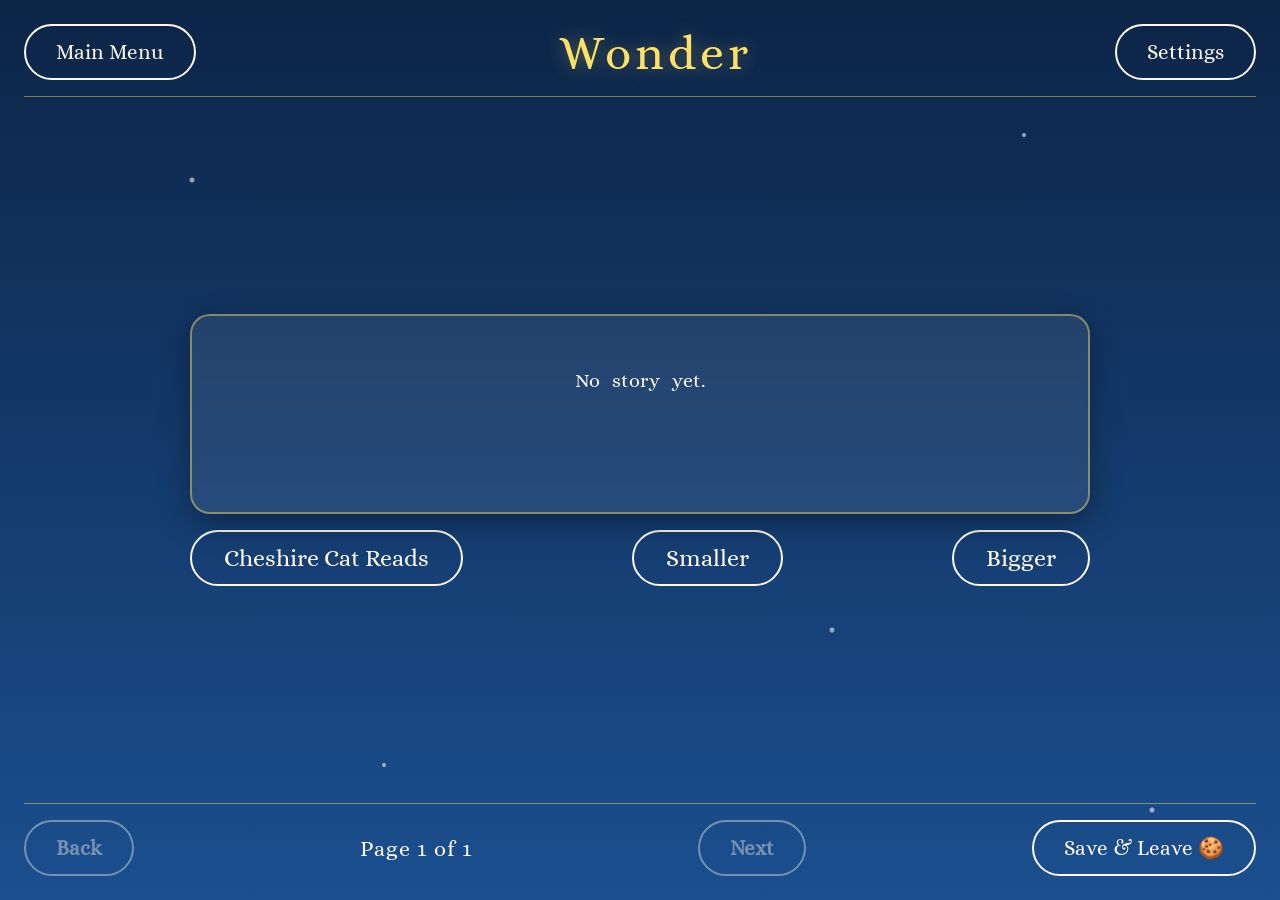
==== frontend/story.html @ c828f5b1 "fixed merge issues" ====
<!DOCTYPE html>
<html lang="en">
<head>
    <meta charset="UTF-8">
    <meta name="viewport" content="width=device-width, initial-scale=1.0">
    <link rel="stylesheet" href="styles.css">
    <link rel="preconnect" href="https://fonts.googleapis.com">
    <link rel="preconnect" href="https://fonts.gstatic.com/" crossorigin>
    <link href="https://fonts.googleapis.com/css2?family=Alice&display=swap" rel="stylesheet">
    <link href="https://fonts.cdnfonts.com/css/opendyslexic" rel="stylesheet">
    <title>Wonder - Story</title>
</head>
<body>
    <div class="header">
        <button id="mainBtn">Main Menu</button>
        <h1>Wonder</h1>
        <div class="header-buttons">
            <button id="settingsBtn">Settings</button>
        </div>
    </div>

    <div class="main">
        <div class="story-wrap">
            <p id="story-display"></p>
            <div class="text-controls">
                <button id="catBtn">Cheshire Cat Reads</button>
                <button id="smallerBtn" aria-label="Smaller text">Smaller</button>
                <button id="biggerBtn" aria-label="Bigger text">Bigger</button>
            </div>
        </div>
    </div>

    <footer class="footer">
        <button id="backBtn">Back</button>
        <p id="page-indicator">Page 1 of 1</p>
        <button id="nextBtn">Next</button>
        <button id="saveStoryBtn"> Save & Leave 🍪</button>
        <button id="finishStoryBtn" style="display: none;">Finish Story 🎉</button>
    </footer>

    <!-- Settings popup -->
    <div id="settingsOverlay" class="overlay hidden">
        <div class="modal">
            <h2>Settings</h2>
            <p>Appearance</p>
            <div class="theme-options">
                <button class="theme-btn" data-theme="dark">Dark mode</button>
                <button class="theme-btn" data-theme="light">Light mode</button>
            </div>
            <p>Reading speed</p>
            <div class="theme-options">
                <button class="speed-btn" data-rate="0.7">Slow</button>
                <button class="speed-btn" data-rate="0.95">Normal</button>
                <button class="speed-btn" data-rate="1.3">Fast</button>
            </div>
            <p>Reading Assistants</p>
            <div class="assist-options">
                <button id="pictureToggleBtn" class="assist-btn">Picture Words</button>
                <button id="letterToggleBtn" class="assist-btn">Letter Colors</button>
                <button id="fontToggleBtn" class="assist-btn">Dyslexia Font</button>
            </div>
            <button id="closeSettingsBtn" class="close-btn">Close</button>
        </div>
    </div>

    <!--Rewards System celebration popup -->
    <div id="rewardsOverlay" class="overlay hidden">
        <div class="modal reward-modal">
            <h2 id="rewardTitle">Congratulations! 🎉</h2>
            <p id="rewardMessage"></p>
            <button id="closeRewardBtn">Continue</button>
        </div>
    </div>
    <script src="app.js"></script>
</body>
</html>
---- frontend/styles.css ----
/* ---------- Theme colors ---------- */
:root {
    --bg-top: #0c2547;
    --bg-bottom: #1b4f8f;
    --text: #fdf8e8;
    --card-bg: rgba(255, 255, 255, 0.08);
    --card-border: rgba(255, 224, 102, 0.45);
    --modal-bg: #1d4a87;
    --modal-border: rgba(255, 255, 255, 0.4);
    --hover: rgba(255, 255, 255, 0.14);
    --accent: #ffe066;          /* gold */
    --accent-text: #13386B;
    --cat: #c77dff;             /* Cheshire purple */
    --highlight-bg: #ffe066;
    --highlight-text: #13386B;
    --shadow: rgba(0, 0, 0, 0.35);
    --star: rgba(255, 255, 255, 0.55);
}

:root[data-theme="light"] {
    --bg-top: #f4feff;
    --bg-bottom: #bdeefa;
    --text: #13386B;
    --card-bg: rgba(255, 255, 255, 0.75);
    --card-border: rgba(19, 56, 107, 0.3);
    --modal-bg: #f4feff;
    --modal-border: rgba(19, 56, 107, 0.4);
    --hover: rgba(19, 56, 107, 0.1);
    --accent: #13386B;
    --accent-text: #fdf8e8;
    --cat: #8a3fd1;
    --shadow: rgba(19, 56, 107, 0.2);
    --star: rgba(19, 56, 107, 0.12);
}

/* ---------- Base ---------- */
* {
    box-sizing: border-box;
}

body {
    font-family: "Alice", serif;
    color: var(--text);
    margin: 0;
    padding: 24px;
    min-height: 100vh;
    display: flex;
    flex-direction: column;
    background-color: var(--bg-bottom);
    background-image:
        radial-gradient(circle at 15% 20%, var(--star) 0 2px, transparent 3px),
        radial-gradient(circle at 80% 15%, var(--star) 0 1.5px, transparent 2.5px),
        radial-gradient(circle at 65% 70%, var(--star) 0 2px, transparent 3px),
        radial-gradient(circle at 30% 85%, var(--star) 0 1.5px, transparent 2.5px),
        radial-gradient(circle at 90% 90%, var(--star) 0 2px, transparent 3px),
        linear-gradient(180deg, var(--bg-top), var(--bg-bottom));
    background-attachment: fixed;
}

h1,
h2 {
    margin: 0;
    font-weight: 400;
}

h1 {
    font-size: clamp(2rem, 5vw, 3rem);
    letter-spacing: 0.08em;
    color: var(--accent);
    text-shadow: 0 0 18px rgba(255, 224, 102, 0.35);
}

:root[data-theme="light"] h1 {
    text-shadow: none;
}

h2 {
    font-size: clamp(1.8rem, 4vw, 2.5rem);
}

/* ---------- Layout ---------- */
.header {
    display: flex;
    justify-content: space-between;
    align-items: center;
    flex-wrap: wrap;
    gap: 12px;
    padding-bottom: 16px;
    border-bottom: 1px solid var(--card-border);
}


.main {
    flex: 1;
    display: flex;
    flex-direction: column;
    align-items: center;
    justify-content: center;
    gap: 16px;
    text-align: center;
    padding: 32px 0;
}

.footer {
    display: flex;
    justify-content: space-between;
    align-items: center;
    gap: 12px;
    padding-top: 16px;
    border-top: 1px solid var(--card-border);
}

.footer p {
    margin: 0;
    font-size: 1.4rem;
    letter-spacing: 0.05em;
}

/* ---------- Buttons ---------- */
button {
    background: transparent;
    color: var(--text);
    border: 2px solid var(--text);
    border-radius: 999px;
    padding: 14px 30px;      /* was 8px 18px */
    margin: 0;
    font-family: inherit;
    font-size: 1.3rem;       /* was 1rem */
    cursor: pointer;
    transition: transform 0.15s ease, background 0.15s ease, box-shadow 0.15s ease;
}

button:hover {
    background: var(--hover);
    transform: translateY(-2px);
    box-shadow: 0 4px 10px var(--shadow);
}

button:active {
    transform: translateY(0);
}

button:focus-visible,
textarea {
    width: min(95%, 900px);
    height: 380px;
    background: var(--card-bg);
    color: var(--text);
    border: 2px solid var(--card-border);
    border-radius: 20px;
    padding: 24px;
    font-family: inherit;
    font-size: 1.3rem;
    line-height: 1.6;
    resize: none;
    box-shadow: 0 6px 18px var(--shadow);
}

textarea:focus-visible {
    outline: 3px solid var(--accent);
    outline-offset: 3px;
}

button:disabled {
    opacity: 0.4;
    cursor: not-allowed;
}

button:disabled:hover {
    background: transparent;
    transform: none;
    box-shadow: none;
}
/* ---------- Button groups ---------- */
.button-row {
    display: flex;
    justify-content: center;
    align-items: center;
    flex-wrap: wrap;   /* wraps only on very narrow screens */
    gap: 12px;
}

.header-buttons {
    display: flex;
    align-items: center;
    flex-wrap: wrap;
    gap: 8px;
}

.text-controls {
    display: flex;
    justify-content: space-between;
    align-items: center;
    width: 100%;
    gap: 20px;
}

.text-controls button {
    padding: 12px 32px;
    font-size: 1.5rem;
}

/* Upload file is a softer, secondary button next to Open Story */
#uploadBtn {
    border-color: var(--accent);
    color: var(--accent);
}

#uploadBtn:hover {
    background: var(--hover);
}

/* Main action buttons */
#openStoryBtn,
#backBtn,
#nextBtn {
    background: var(--accent);
    color: var(--accent-text);
    border-color: var(--accent);
    font-weight: bold;
}

#openStoryBtn:hover,
#backBtn:hover:not(:disabled),
#nextBtn:hover:not(:disabled) {
    background: var(--accent);
    filter: brightness(1.1);
}

#backBtn:disabled,
#nextBtn:disabled {
    background: transparent;
    color: var(--text);
    border-color: var(--text);
}



#catBtn:hover {
    background: var(--cat);
    color: #fff;
}

/* ---------- Home page ---------- */
textarea {
    width: min(90%, 640px);
    height: 220px;
    background: var(--card-bg);
    color: var(--text);
    border: 2px solid var(--card-border);
    border-radius: 16px;
    padding: 18px;
    font-family: inherit;
    font-size: 1.1rem;
    line-height: 1.5;
    resize: none;
    box-shadow: 0 6px 18px var(--shadow);
}

textarea::placeholder {
    color: var(--text);
    opacity: 0.6;
}

/* ---------- Story page ---------- */
#story-display {
    width: 100%;   /* was: min(90%, 720px) */
    min-height: 200px;
    margin: 0;
    padding: 48px 40px;
    font-size: 1.75rem;
    line-height: 1.7;
    background: var(--card-bg);
    border: 2px solid var(--card-border);
    border-radius: 20px;
    box-shadow: 0 10px 30px var(--shadow);
    backdrop-filter: blur(4px);
}

.word {
    padding: 2px 4px;
    border-radius: 6px;
    transition: background 0.1s ease;
}

.word.highlight {
    background: var(--highlight-bg);
    color: var(--highlight-text);
}

/* ---------- Settings popup ---------- */
.overlay {
    position: fixed;
    inset: 0;
    background: rgba(0, 0, 0, 0.55);
    backdrop-filter: blur(3px);
    display: flex;
    align-items: center;
    justify-content: center;
    z-index: 100;
}

.overlay.hidden {
    display: none;
}

.modal {
    background: var(--modal-bg);
    color: var(--text);
    padding: 28px;
    border-radius: 20px;
    border: 2px solid var(--card-border);
    box-shadow: 0 12px 40px var(--shadow);
    width: 90%;
    max-width: 340px;
}

.modal h2 {
    margin-bottom: 8px;
    color: var(--accent);
}

.modal p {
    margin: 0 0 10px;
}

.theme-options {
    display: flex;
    gap: 8px;
    margin-bottom: 18px;
}

.theme-btn {
    flex: 1;
    padding: 14px;
    font-size: 1.2rem;
    border: 2px solid var(--modal-border);
    border-radius: 12px;
}

.close-btn {
    width: 100%;
    padding: 14px;
    font-size: 1.2rem;
}

#storyText {
    font-size: 1.25rem;
}

/* ---------- Small screens ---------- */
@media (max-width: 600px) {
    body {
        padding: 16px;
    }

    #story-display {
        padding: 32px 20px;
        font-size: 1.4rem;
    }
}

.header {
    grid-template-columns: 1fr;
    justify-items: center;
}

.header h1,
.header > :last-child {
    grid-column: 1;
    justify-self: center;
}

.header > button:first-child {
    justify-self: center;
}

.story-wrap {
    width: min(95%, 900px);
    display: flex;
    flex-direction: column;
    gap: 16px;
}

.speed-btn {
    flex: 1;
    padding: 14px;
    font-size: 1.2rem;
    border: 2px solid var(--modal-border);
    border-radius: 12px;
}

.speed-btn.active,
.theme-btn.active {
    border-color: var(--accent);
    background: var(--hover);
    font-weight: bold;
}

.assist-options { display: flex; flex-direction: column; gap: 8px; margin-bottom: 18px; }
.assist-btn {
    padding: 14px;
    font-size: 1.2rem;
    border: 2px solid var(--modal-border);
    border-radius: 12px;
}

.assist-btn.active {
    border-color: var(--accent);
    background: var(--hover);
    font-weight: bold;
}

rt { font-size: 0.6em; }
body:not(.picture-words) rt { display: none; }
body.picture-words #story-display { line-height: 2.4; }

body.dyslexic, body.dyslexic button, body.dyslexic textarea { font-family: "OpenDyslexic", sans-serif; }

body.letter-helper .letter-b { color: #4da6ff; font-weight: bold; }
body.letter-helper .letter-d { color: #ff6b6b; font-weight: bold; }
body.letter-helper .letter-p { color: #51cf66; font-weight: bold; }
body.letter-helper .letter-q { color: #ffa94d; font-weight: bold; }
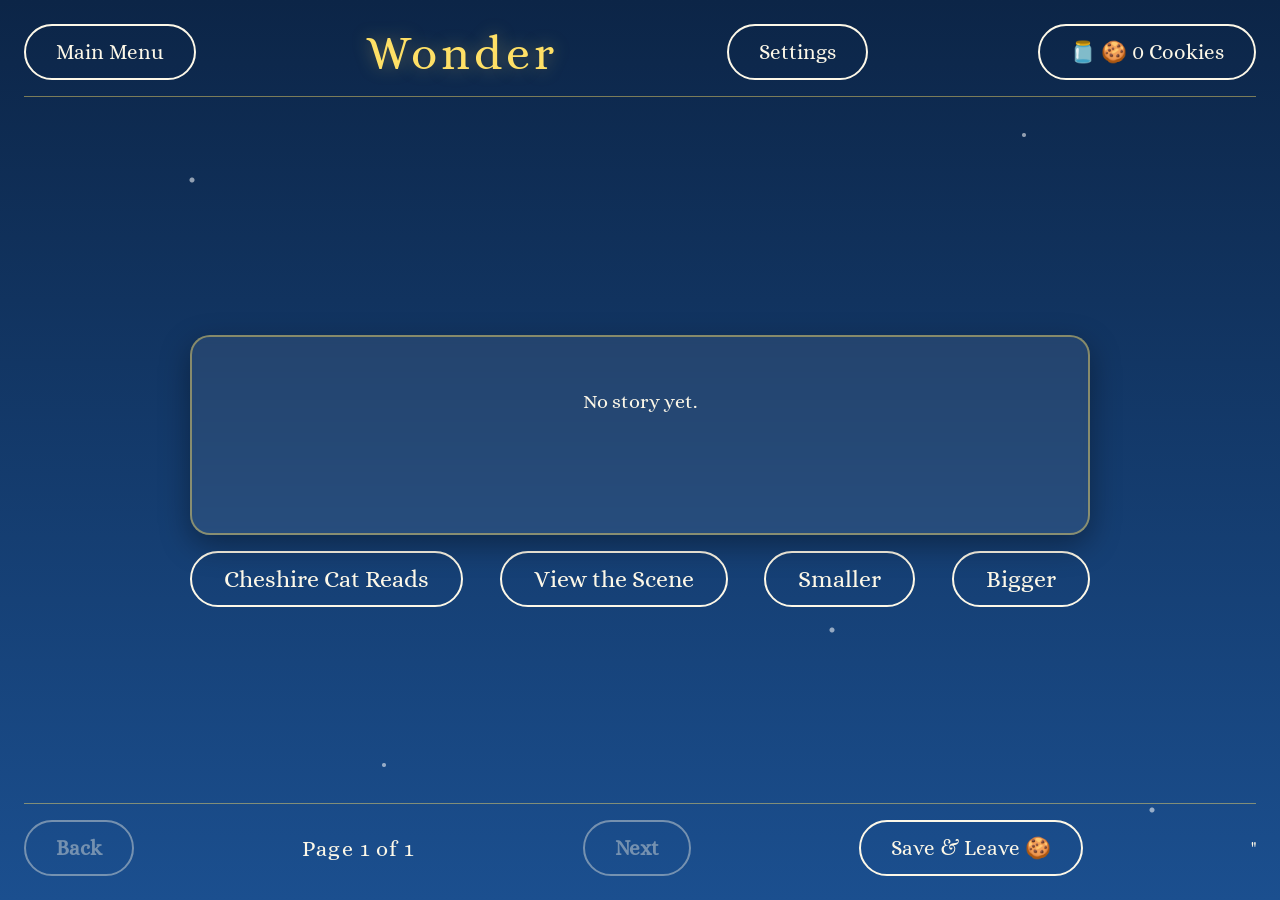
==== commit 16072042: "updating cookie jar" ====
--- a/frontend/story.html
+++ b/frontend/story.html
@@ -7,7 +7,6 @@
     <link rel="preconnect" href="https://fonts.googleapis.com">
     <link rel="preconnect" href="https://fonts.gstatic.com/" crossorigin>
     <link href="https://fonts.googleapis.com/css2?family=Alice&display=swap" rel="stylesheet">
-    <link href="https://fonts.cdnfonts.com/css/opendyslexic" rel="stylesheet">
     <title>Wonder - Story</title>
 </head>
 <body>
@@ -17,13 +16,18 @@
         <div class="header-buttons">
             <button id="settingsBtn">Settings</button>
         </div>
+
+        <!-- Cookie Jar Button -->
+         <button id="cookieJarBtn" class="cookie-jar-btn">  🫙 🍪 <span id="cookieCount">0</span> Cookies </button>
     </div>
 
     <div class="main">
+        <pre id="asciiArt"></pre>
         <div class="story-wrap">
             <p id="story-display"></p>
             <div class="text-controls">
                 <button id="catBtn">Cheshire Cat Reads</button>
+                <button id="artBtn">View the Scene</button>
                 <button id="smallerBtn" aria-label="Smaller text">Smaller</button>
                 <button id="biggerBtn" aria-label="Bigger text">Bigger</button>
             </div>
@@ -35,7 +39,7 @@
         <p id="page-indicator">Page 1 of 1</p>
         <button id="nextBtn">Next</button>
         <button id="saveStoryBtn"> Save & Leave 🍪</button>
-        <button id="finishStoryBtn" style="display: none;">Finish Story 🎉</button>
+        <button id="finishStoryBtn" style="display: none;"> Finish Story 🎉</button>"
     </footer>
 
     <!-- Settings popup -->
@@ -53,12 +57,6 @@
                 <button class="speed-btn" data-rate="0.95">Normal</button>
                 <button class="speed-btn" data-rate="1.3">Fast</button>
             </div>
-            <p>Reading Assistants</p>
-            <div class="assist-options">
-                <button id="pictureToggleBtn" class="assist-btn">Picture Words</button>
-                <button id="letterToggleBtn" class="assist-btn">Letter Colors</button>
-                <button id="fontToggleBtn" class="assist-btn">Dyslexia Font</button>
-            </div>
             <button id="closeSettingsBtn" class="close-btn">Close</button>
         </div>
     </div>
@@ -66,11 +64,22 @@
     <!--Rewards System celebration popup -->
     <div id="rewardsOverlay" class="overlay hidden">
         <div class="modal reward-modal">
-            <h2 id="rewardTitle">Congratulations! 🎉</h2>
+            <h2 id="rewardTitle">Congratualtions! 🎉</h2>
             <p id="rewardMessage"></p>
             <button id="closeRewardBtn">Continue</button>
         </div>
     </div>
+
+    <!-- Cookie Jar Popup -->
+<div id="cookieJarOverlay" class="overlay hidden">
+    <div class="modal cookie-jar-modal">
+        <h2>🍪 My Cookie Jar 🫙</h2>
+        <p>You have collected:</p>
+        <h1 id="jarCookieCount">0 Cookies</h1>
+        <p>Keep reading to collect more cookies!</p>
+        <button id="closeCookieJarBtn">Close Jar</button>
+    </div>
+</div>
     <script src="app.js"></script>
 </body>
 </html>
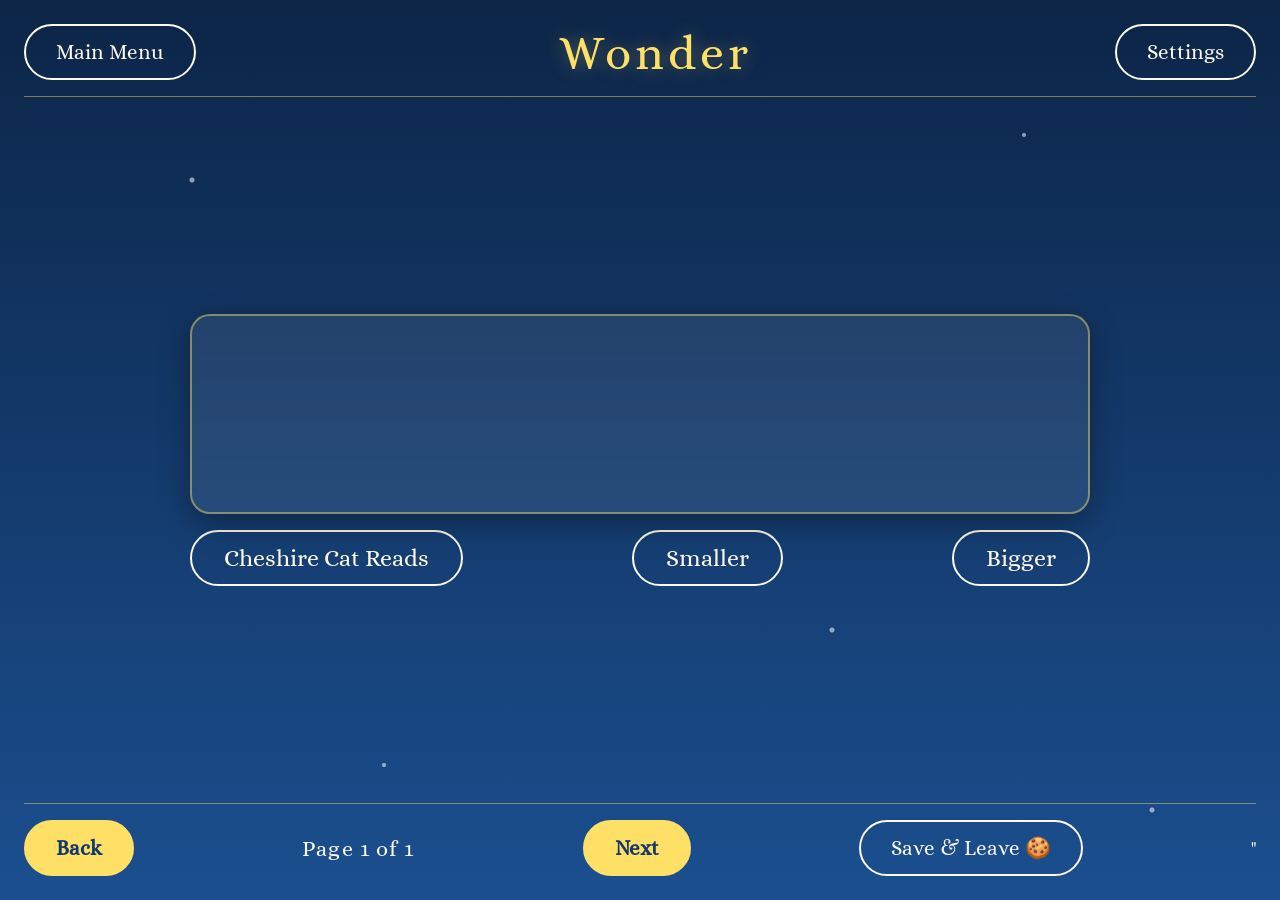
==== commit 830eee03: "Merge branch 'file-import' of https://github.com/nabihai1/wonder into file-import" ====
--- a/frontend/story.html
+++ b/frontend/story.html
@@ -7,6 +7,7 @@
     <link rel="preconnect" href="https://fonts.googleapis.com">
     <link rel="preconnect" href="https://fonts.gstatic.com/" crossorigin>
     <link href="https://fonts.googleapis.com/css2?family=Alice&display=swap" rel="stylesheet">
+    <link href="https://fonts.cdnfonts.com/css/opendyslexic" rel="stylesheet">
     <title>Wonder - Story</title>
 </head>
 <body>
@@ -16,18 +17,13 @@
         <div class="header-buttons">
             <button id="settingsBtn">Settings</button>
         </div>
-
-        <!-- Cookie Jar Button -->
-         <button id="cookieJarBtn" class="cookie-jar-btn">  🫙 🍪 <span id="cookieCount">0</span> Cookies </button>
     </div>
 
     <div class="main">
-        <pre id="asciiArt"></pre>
         <div class="story-wrap">
             <p id="story-display"></p>
             <div class="text-controls">
                 <button id="catBtn">Cheshire Cat Reads</button>
-                <button id="artBtn">View the Scene</button>
                 <button id="smallerBtn" aria-label="Smaller text">Smaller</button>
                 <button id="biggerBtn" aria-label="Bigger text">Bigger</button>
             </div>
@@ -57,6 +53,12 @@
                 <button class="speed-btn" data-rate="0.95">Normal</button>
                 <button class="speed-btn" data-rate="1.3">Fast</button>
             </div>
+            <p>Reading Assistants</p>
+            <div class="assist-options">
+                <button id="pictureToggleBtn" class="assist-btn">Picture Words</button>
+                <button id="letterToggleBtn" class="assist-btn">Letter Colors</button>
+                <button id="fontToggleBtn" class="assist-btn">Dyslexia Font</button>
+            </div>
             <button id="closeSettingsBtn" class="close-btn">Close</button>
         </div>
     </div>
@@ -69,17 +71,6 @@
             <button id="closeRewardBtn">Continue</button>
         </div>
     </div>
-
-    <!-- Cookie Jar Popup -->
-<div id="cookieJarOverlay" class="overlay hidden">
-    <div class="modal cookie-jar-modal">
-        <h2>🍪 My Cookie Jar 🫙</h2>
-        <p>You have collected:</p>
-        <h1 id="jarCookieCount">0 Cookies</h1>
-        <p>Keep reading to collect more cookies!</p>
-        <button id="closeCookieJarBtn">Close Jar</button>
-    </div>
-</div>
     <script src="app.js"></script>
 </body>
 </html>
--- a/frontend/styles.css
+++ b/frontend/styles.css
@@ -140,7 +140,6 @@
     transform: translateY(0);
 }
 
-button:focus-visible,
 textarea {
     width: min(95%, 900px);
     height: 380px;
@@ -155,12 +154,10 @@
     resize: none;
     box-shadow: 0 6px 18px var(--shadow);
 }
-
-textarea:focus-visible {
+button:focus-visible {
     outline: 3px solid var(--accent);
     outline-offset: 3px;
 }
-
 button:disabled {
     opacity: 0.4;
     cursor: not-allowed;
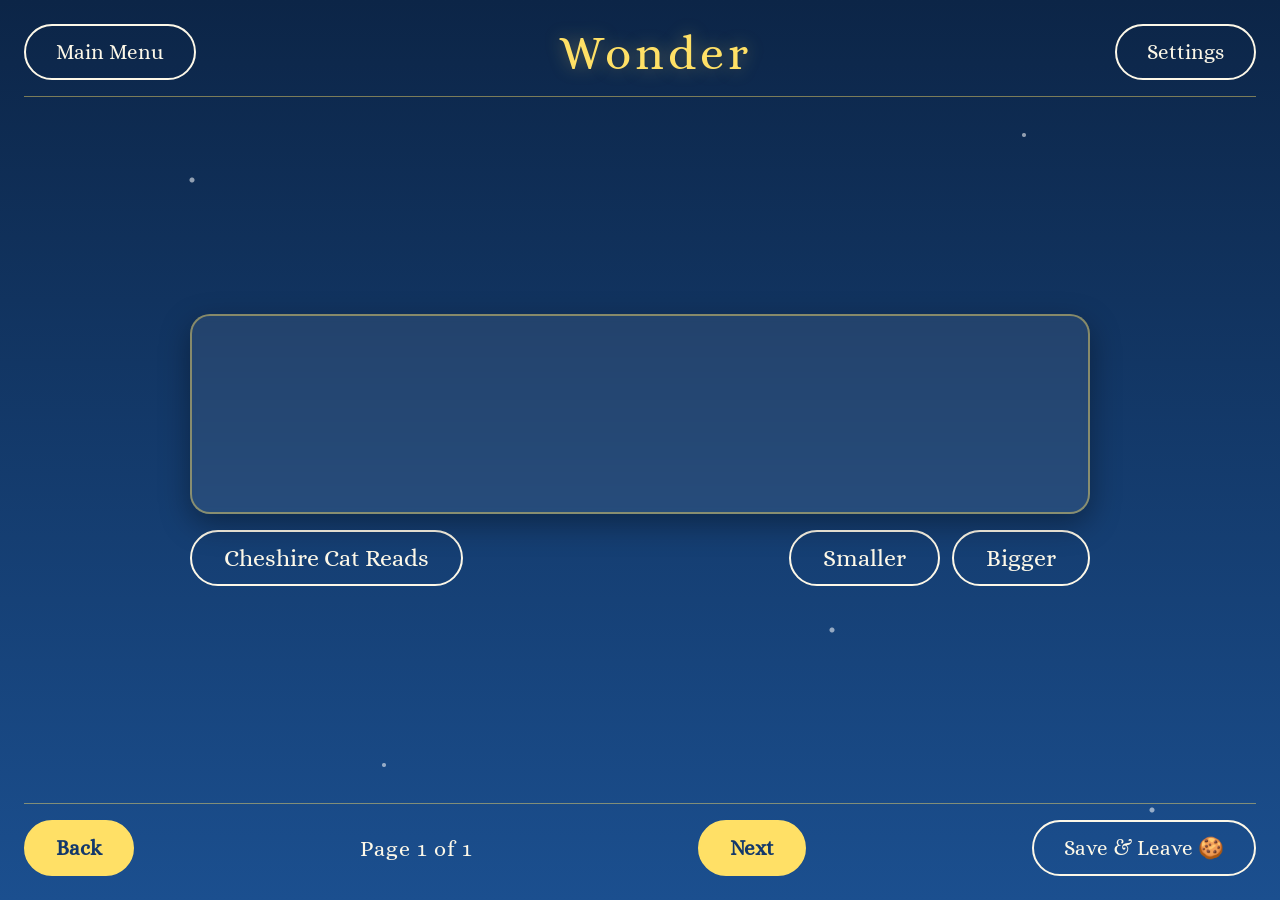
==== commit 4bc7c0ba: "fixed spacing" ====
--- a/frontend/story.html
+++ b/frontend/story.html
@@ -24,8 +24,10 @@
             <p id="story-display"></p>
             <div class="text-controls">
                 <button id="catBtn">Cheshire Cat Reads</button>
-                <button id="smallerBtn" aria-label="Smaller text">Smaller</button>
-                <button id="biggerBtn" aria-label="Bigger text">Bigger</button>
+                <div class="size-buttons">
+                    <button id="smallerBtn" aria-label="Smaller text">Smaller</button>
+                    <button id="biggerBtn" aria-label="Bigger text">Bigger</button>
+                </div>
             </div>
         </div>
     </div>
@@ -34,8 +36,8 @@
         <button id="backBtn">Back</button>
         <p id="page-indicator">Page 1 of 1</p>
         <button id="nextBtn">Next</button>
-        <button id="saveStoryBtn"> Save & Leave 🍪</button>
-        <button id="finishStoryBtn" style="display: none;"> Finish Story 🎉</button>"
+        <button id="saveStoryBtn">Save &amp; Leave 🍪</button>
+        <button id="finishStoryBtn" style="display: none;">Finish Story 🎉</button>
     </footer>
 
     <!-- Settings popup -->
@@ -63,14 +65,15 @@
         </div>
     </div>
 
-    <!--Rewards System celebration popup -->
+    <!-- Rewards popup -->
     <div id="rewardsOverlay" class="overlay hidden">
         <div class="modal reward-modal">
-            <h2 id="rewardTitle">Congratualtions! 🎉</h2>
+            <h2 id="rewardTitle">Congratulations! 🎉</h2>
             <p id="rewardMessage"></p>
             <button id="closeRewardBtn">Continue</button>
         </div>
     </div>
+
     <script src="app.js"></script>
 </body>
-</html>
+</html>
--- a/frontend/styles.css
+++ b/frontend/styles.css
@@ -103,6 +103,7 @@
 
 .footer {
     display: flex;
+    flex-wrap: wrap;
     justify-content: space-between;
     align-items: center;
     gap: 12px;
@@ -140,6 +141,13 @@
     transform: translateY(0);
 }
 
+
+button:focus-visible {
+    outline: 3px solid var(--accent);
+    outline-offset: 3px;
+}
+
+/*button:focus-visible,
 textarea {
     width: min(95%, 900px);
     height: 380px;
@@ -154,10 +162,12 @@
     resize: none;
     box-shadow: 0 6px 18px var(--shadow);
 }
-button:focus-visible {
+*/
+textarea:focus-visible {
     outline: 3px solid var(--accent);
     outline-offset: 3px;
 }
+
 button:disabled {
     opacity: 0.4;
     cursor: not-allowed;
@@ -190,6 +200,11 @@
     align-items: center;
     width: 100%;
     gap: 20px;
+}
+
+.size-buttons {
+    display: flex;
+    gap: 12px;
 }
 
 .text-controls button {
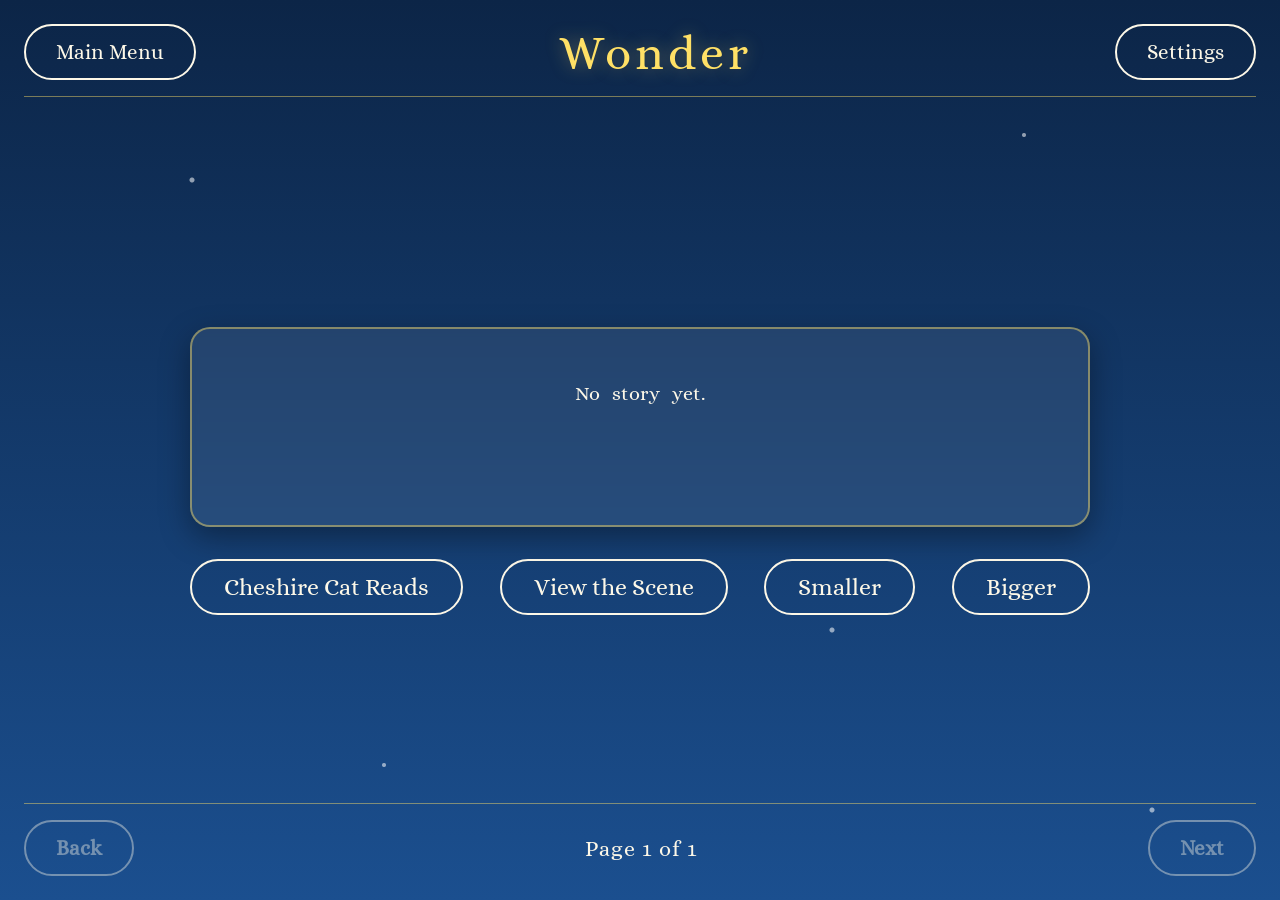
==== commit 099c5f57: "Added click to highlight and hear feature" ====
--- a/frontend/story.html
+++ b/frontend/story.html
@@ -5,9 +5,8 @@
     <meta name="viewport" content="width=device-width, initial-scale=1.0">
     <link rel="stylesheet" href="styles.css">
     <link rel="preconnect" href="https://fonts.googleapis.com">
-    <link rel="preconnect" href="https://fonts.gstatic.com/" crossorigin>
+    <link rel="preconnect" href="https://fonts.gstatic.com" crossorigin>
     <link href="https://fonts.googleapis.com/css2?family=Alice&display=swap" rel="stylesheet">
-    <link href="https://fonts.cdnfonts.com/css/opendyslexic" rel="stylesheet">
     <title>Wonder - Story</title>
 </head>
 <body>
@@ -20,14 +19,15 @@
     </div>
 
     <div class="main">
+        <pre id="asciiArt"></pre>
         <div class="story-wrap">
             <p id="story-display"></p>
+            <div id="wordPreview"></div>
             <div class="text-controls">
                 <button id="catBtn">Cheshire Cat Reads</button>
-                <div class="size-buttons">
-                    <button id="smallerBtn" aria-label="Smaller text">Smaller</button>
-                    <button id="biggerBtn" aria-label="Bigger text">Bigger</button>
-                </div>
+                <button id="artBtn">View the Scene</button>
+                <button id="smallerBtn" aria-label="Smaller text">Smaller</button>
+                <button id="biggerBtn" aria-label="Bigger text">Bigger</button>
             </div>
         </div>
     </div>
@@ -36,8 +36,6 @@
         <button id="backBtn">Back</button>
         <p id="page-indicator">Page 1 of 1</p>
         <button id="nextBtn">Next</button>
-        <button id="saveStoryBtn">Save &amp; Leave 🍪</button>
-        <button id="finishStoryBtn" style="display: none;">Finish Story 🎉</button>
     </footer>
 
     <!-- Settings popup -->
@@ -49,31 +47,11 @@
                 <button class="theme-btn" data-theme="dark">Dark mode</button>
                 <button class="theme-btn" data-theme="light">Light mode</button>
             </div>
-            <p>Reading speed</p>
-            <div class="theme-options">
-                <button class="speed-btn" data-rate="0.7">Slow</button>
-                <button class="speed-btn" data-rate="0.95">Normal</button>
-                <button class="speed-btn" data-rate="1.3">Fast</button>
-            </div>
-            <p>Reading Assistants</p>
-            <div class="assist-options">
-                <button id="pictureToggleBtn" class="assist-btn">Picture Words</button>
-                <button id="letterToggleBtn" class="assist-btn">Letter Colors</button>
-                <button id="fontToggleBtn" class="assist-btn">Dyslexia Font</button>
-            </div>
             <button id="closeSettingsBtn" class="close-btn">Close</button>
         </div>
     </div>
 
-    <!-- Rewards popup -->
-    <div id="rewardsOverlay" class="overlay hidden">
-        <div class="modal reward-modal">
-            <h2 id="rewardTitle">Congratulations! 🎉</h2>
-            <p id="rewardMessage"></p>
-            <button id="closeRewardBtn">Continue</button>
-        </div>
-    </div>
-
+    <script src="config.js"></script>
     <script src="app.js"></script>
 </body>
 </html>
--- a/frontend/styles.css
+++ b/frontend/styles.css
@@ -103,7 +103,6 @@
 
 .footer {
     display: flex;
-    flex-wrap: wrap;
     justify-content: space-between;
     align-items: center;
     gap: 12px;
@@ -141,33 +140,6 @@
     transform: translateY(0);
 }
 
-
-button:focus-visible {
-    outline: 3px solid var(--accent);
-    outline-offset: 3px;
-}
-
-/*button:focus-visible,
-textarea {
-    width: min(95%, 900px);
-    height: 380px;
-    background: var(--card-bg);
-    color: var(--text);
-    border: 2px solid var(--card-border);
-    border-radius: 20px;
-    padding: 24px;
-    font-family: inherit;
-    font-size: 1.3rem;
-    line-height: 1.6;
-    resize: none;
-    box-shadow: 0 6px 18px var(--shadow);
-}
-*/
-textarea:focus-visible {
-    outline: 3px solid var(--accent);
-    outline-offset: 3px;
-}
-
 button:disabled {
     opacity: 0.4;
     cursor: not-allowed;
@@ -200,11 +172,6 @@
     align-items: center;
     width: 100%;
     gap: 20px;
-}
-
-.size-buttons {
-    display: flex;
-    gap: 12px;
 }
 
 .text-controls button {
@@ -293,6 +260,7 @@
     padding: 2px 4px;
     border-radius: 6px;
     transition: background 0.1s ease;
+    cursor: pointer;
 }
 
 .word.highlight {
@@ -360,6 +328,7 @@
     font-size: 1.25rem;
 }
 
+#asciiArt { font-family: monospace; line-height: 1.1; white-space: pre; }
 /* ---------- Small screens ---------- */
 @media (max-width: 600px) {
     body {
@@ -392,44 +361,4 @@
     display: flex;
     flex-direction: column;
     gap: 16px;
-}
-
-.speed-btn {
-    flex: 1;
-    padding: 14px;
-    font-size: 1.2rem;
-    border: 2px solid var(--modal-border);
-    border-radius: 12px;
-}
-
-.speed-btn.active,
-.theme-btn.active {
-    border-color: var(--accent);
-    background: var(--hover);
-    font-weight: bold;
-}
-
-.assist-options { display: flex; flex-direction: column; gap: 8px; margin-bottom: 18px; }
-.assist-btn {
-    padding: 14px;
-    font-size: 1.2rem;
-    border: 2px solid var(--modal-border);
-    border-radius: 12px;
-}
-
-.assist-btn.active {
-    border-color: var(--accent);
-    background: var(--hover);
-    font-weight: bold;
-}
-
-rt { font-size: 0.6em; }
-body:not(.picture-words) rt { display: none; }
-body.picture-words #story-display { line-height: 2.4; }
-
-body.dyslexic, body.dyslexic button, body.dyslexic textarea { font-family: "OpenDyslexic", sans-serif; }
-
-body.letter-helper .letter-b { color: #4da6ff; font-weight: bold; }
-body.letter-helper .letter-d { color: #ff6b6b; font-weight: bold; }
-body.letter-helper .letter-p { color: #51cf66; font-weight: bold; }
-body.letter-helper .letter-q { color: #ffa94d; font-weight: bold; }+}
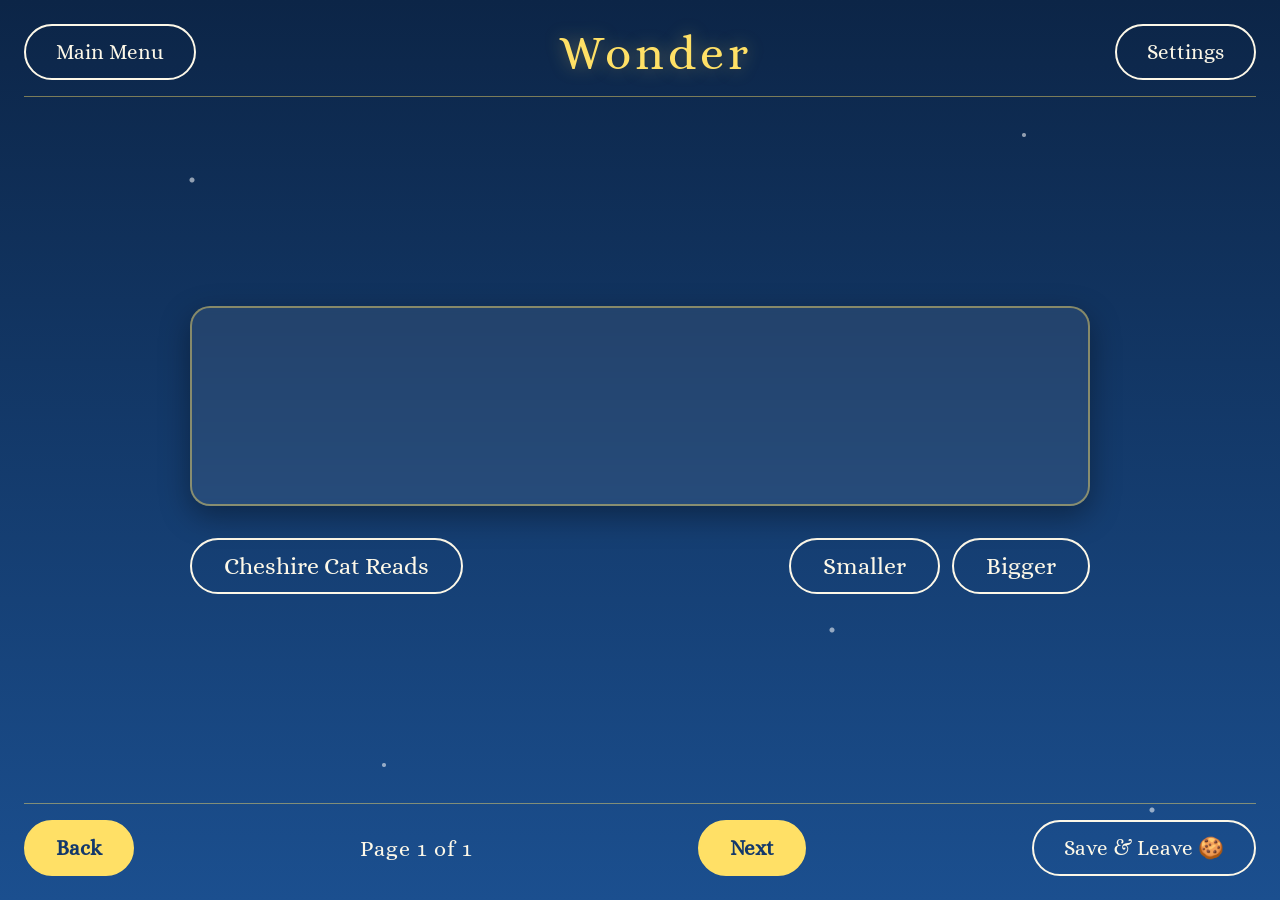
==== commit 3b7e0b20: "Merge branch 'main' into nabihai1/save-text" ====
--- a/frontend/story.html
+++ b/frontend/story.html
@@ -5,8 +5,9 @@
     <meta name="viewport" content="width=device-width, initial-scale=1.0">
     <link rel="stylesheet" href="styles.css">
     <link rel="preconnect" href="https://fonts.googleapis.com">
-    <link rel="preconnect" href="https://fonts.gstatic.com" crossorigin>
+    <link rel="preconnect" href="https://fonts.gstatic.com/" crossorigin>
     <link href="https://fonts.googleapis.com/css2?family=Alice&display=swap" rel="stylesheet">
+    <link href="https://fonts.cdnfonts.com/css/opendyslexic" rel="stylesheet">
     <title>Wonder - Story</title>
 </head>
 <body>
@@ -19,15 +20,15 @@
     </div>
 
     <div class="main">
-        <pre id="asciiArt"></pre>
         <div class="story-wrap">
             <p id="story-display"></p>
             <div id="wordPreview"></div>
             <div class="text-controls">
                 <button id="catBtn">Cheshire Cat Reads</button>
-                <button id="artBtn">View the Scene</button>
-                <button id="smallerBtn" aria-label="Smaller text">Smaller</button>
-                <button id="biggerBtn" aria-label="Bigger text">Bigger</button>
+                <div class="size-buttons">
+                    <button id="smallerBtn" aria-label="Smaller text">Smaller</button>
+                    <button id="biggerBtn" aria-label="Bigger text">Bigger</button>
+                </div>
             </div>
         </div>
     </div>
@@ -36,6 +37,8 @@
         <button id="backBtn">Back</button>
         <p id="page-indicator">Page 1 of 1</p>
         <button id="nextBtn">Next</button>
+        <button id="saveStoryBtn">Save &amp; Leave 🍪</button>
+        <button id="finishStoryBtn" style="display: none;">Finish Story 🎉</button>
     </footer>
 
     <!-- Settings popup -->
@@ -47,11 +50,31 @@
                 <button class="theme-btn" data-theme="dark">Dark mode</button>
                 <button class="theme-btn" data-theme="light">Light mode</button>
             </div>
+            <p>Reading speed</p>
+            <div class="theme-options">
+                <button class="speed-btn" data-rate="0.7">Slow</button>
+                <button class="speed-btn" data-rate="0.95">Normal</button>
+                <button class="speed-btn" data-rate="1.3">Fast</button>
+            </div>
+            <p>Reading Assistants</p>
+            <div class="assist-options">
+                <button id="pictureToggleBtn" class="assist-btn">Picture Words</button>
+                <button id="letterToggleBtn" class="assist-btn">Letter Colors</button>
+                <button id="fontToggleBtn" class="assist-btn">Dyslexia Font</button>
+            </div>
             <button id="closeSettingsBtn" class="close-btn">Close</button>
         </div>
     </div>
 
-    <script src="config.js"></script>
+    <!-- Rewards popup -->
+    <div id="rewardsOverlay" class="overlay hidden">
+        <div class="modal reward-modal">
+            <h2 id="rewardTitle">Congratulations! 🎉</h2>
+            <p id="rewardMessage"></p>
+            <button id="closeRewardBtn">Continue</button>
+        </div>
+    </div>
+
     <script src="app.js"></script>
 </body>
 </html>
--- a/frontend/styles.css
+++ b/frontend/styles.css
@@ -103,6 +103,7 @@
 
 .footer {
     display: flex;
+    flex-wrap: wrap;
     justify-content: space-between;
     align-items: center;
     gap: 12px;
@@ -140,6 +141,33 @@
     transform: translateY(0);
 }
 
+
+button:focus-visible {
+    outline: 3px solid var(--accent);
+    outline-offset: 3px;
+}
+
+/*button:focus-visible,
+textarea {
+    width: min(95%, 900px);
+    height: 380px;
+    background: var(--card-bg);
+    color: var(--text);
+    border: 2px solid var(--card-border);
+    border-radius: 20px;
+    padding: 24px;
+    font-family: inherit;
+    font-size: 1.3rem;
+    line-height: 1.6;
+    resize: none;
+    box-shadow: 0 6px 18px var(--shadow);
+}
+*/
+textarea:focus-visible {
+    outline: 3px solid var(--accent);
+    outline-offset: 3px;
+}
+
 button:disabled {
     opacity: 0.4;
     cursor: not-allowed;
@@ -172,6 +200,11 @@
     align-items: center;
     width: 100%;
     gap: 20px;
+}
+
+.size-buttons {
+    display: flex;
+    gap: 12px;
 }
 
 .text-controls button {
@@ -328,7 +361,6 @@
     font-size: 1.25rem;
 }
 
-#asciiArt { font-family: monospace; line-height: 1.1; white-space: pre; }
 /* ---------- Small screens ---------- */
 @media (max-width: 600px) {
     body {
@@ -361,4 +393,45 @@
     display: flex;
     flex-direction: column;
     gap: 16px;
-}+}
+}
+
+.speed-btn {
+    flex: 1;
+    padding: 14px;
+    font-size: 1.2rem;
+    border: 2px solid var(--modal-border);
+    border-radius: 12px;
+}
+
+.speed-btn.active,
+.theme-btn.active {
+    border-color: var(--accent);
+    background: var(--hover);
+    font-weight: bold;
+}
+
+.assist-options { display: flex; flex-direction: column; gap: 8px; margin-bottom: 18px; }
+.assist-btn {
+    padding: 14px;
+    font-size: 1.2rem;
+    border: 2px solid var(--modal-border);
+    border-radius: 12px;
+}
+
+.assist-btn.active {
+    border-color: var(--accent);
+    background: var(--hover);
+    font-weight: bold;
+}
+
+rt { font-size: 0.6em; }
+body:not(.picture-words) rt { display: none; }
+body.picture-words #story-display { line-height: 2.4; }
+
+body.dyslexic, body.dyslexic button, body.dyslexic textarea { font-family: "OpenDyslexic", sans-serif; }
+
+body.letter-helper .letter-b { color: #4da6ff; font-weight: bold; }
+body.letter-helper .letter-d { color: #ff6b6b; font-weight: bold; }
+body.letter-helper .letter-p { color: #51cf66; font-weight: bold; }
+body.letter-helper .letter-q { color: #ffa94d; font-weight: bold; }
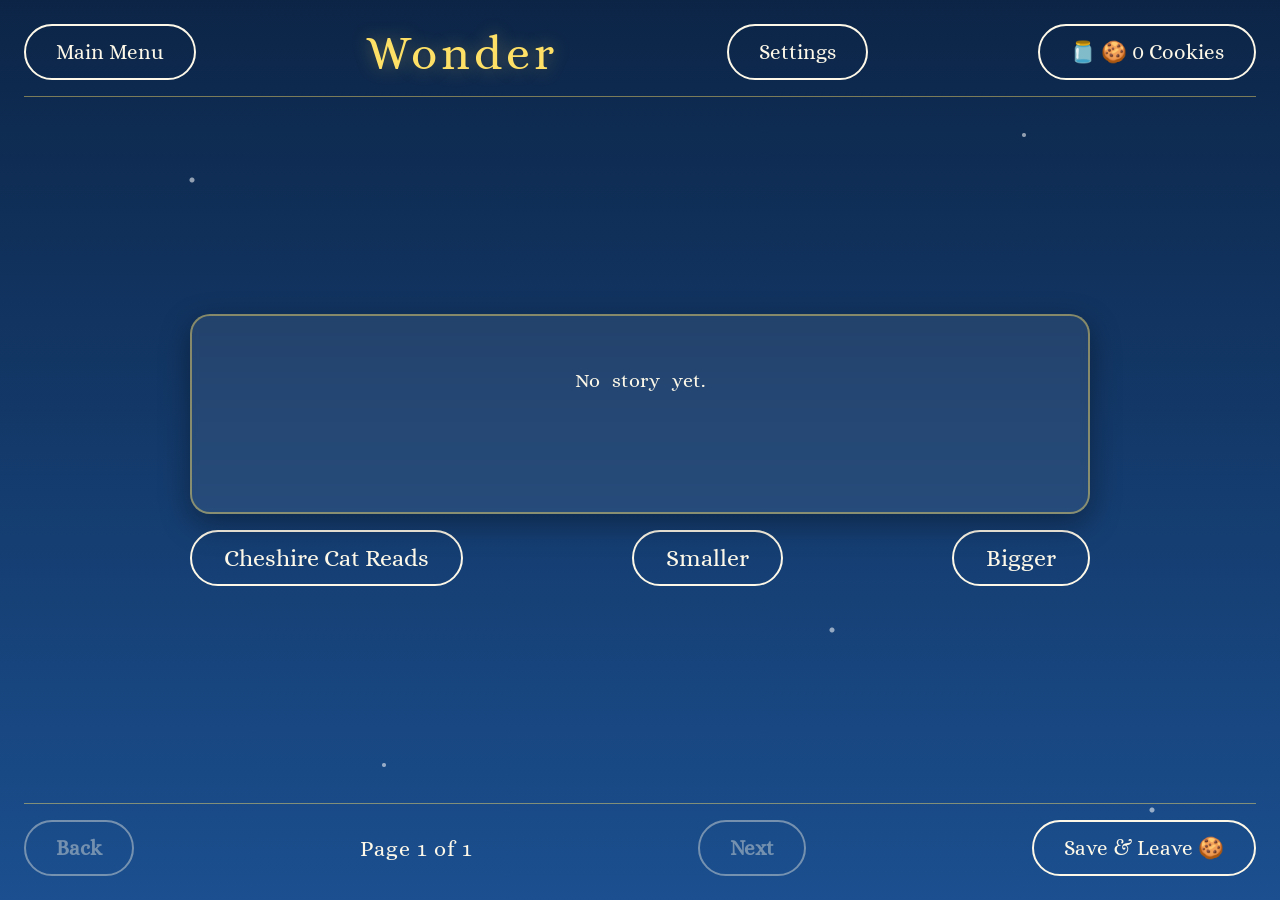
==== commit 5b689329: "fixing cook jar" ====
--- a/frontend/story.html
+++ b/frontend/story.html
@@ -17,18 +17,18 @@
         <div class="header-buttons">
             <button id="settingsBtn">Settings</button>
         </div>
+
+        <!-- Cookie Jar Button -->
+         <button id="cookieJarBtn" class="cookie-jar-btn">  🫙 🍪 <span id="cookieCount">0</span> Cookies </button>
     </div>
 
     <div class="main">
         <div class="story-wrap">
             <p id="story-display"></p>
-            <div id="wordPreview"></div>
             <div class="text-controls">
                 <button id="catBtn">Cheshire Cat Reads</button>
-                <div class="size-buttons">
-                    <button id="smallerBtn" aria-label="Smaller text">Smaller</button>
-                    <button id="biggerBtn" aria-label="Bigger text">Bigger</button>
-                </div>
+                <button id="smallerBtn" aria-label="Smaller text">Smaller</button>
+                <button id="biggerBtn" aria-label="Bigger text">Bigger</button>
             </div>
         </div>
     </div>
@@ -37,7 +37,7 @@
         <button id="backBtn">Back</button>
         <p id="page-indicator">Page 1 of 1</p>
         <button id="nextBtn">Next</button>
-        <button id="saveStoryBtn">Save &amp; Leave 🍪</button>
+        <button id="saveStoryBtn"> Save & Leave 🍪</button>
         <button id="finishStoryBtn" style="display: none;">Finish Story 🎉</button>
     </footer>
 
@@ -66,7 +66,7 @@
         </div>
     </div>
 
-    <!-- Rewards popup -->
+    <!--Rewards System celebration popup -->
     <div id="rewardsOverlay" class="overlay hidden">
         <div class="modal reward-modal">
             <h2 id="rewardTitle">Congratulations! 🎉</h2>
@@ -75,6 +75,16 @@
         </div>
     </div>
 
+    <!-- Cookie Jar Popup -->
+<div id="cookieJarOverlay" class="overlay hidden">
+    <div class="modal cookie-jar-modal">
+        <h2>🍪 My Cookie Jar 🫙</h2>
+        <p>You have collected:</p>
+        <h1 id="jarCookieCount">0 Cookies</h1>
+        <p>Keep reading to collect more cookies!</p>
+        <button id="closeCookieJarBtn">Close Jar</button>
+    </div>
+</div>
     <script src="app.js"></script>
 </body>
-</html>+</html>
--- a/frontend/styles.css
+++ b/frontend/styles.css
@@ -103,7 +103,6 @@
 
 .footer {
     display: flex;
-    flex-wrap: wrap;
     justify-content: space-between;
     align-items: center;
     gap: 12px;
@@ -141,13 +140,7 @@
     transform: translateY(0);
 }
 
-
-button:focus-visible {
-    outline: 3px solid var(--accent);
-    outline-offset: 3px;
-}
-
-/*button:focus-visible,
+button:focus-visible,
 textarea {
     width: min(95%, 900px);
     height: 380px;
@@ -162,7 +155,7 @@
     resize: none;
     box-shadow: 0 6px 18px var(--shadow);
 }
-*/
+
 textarea:focus-visible {
     outline: 3px solid var(--accent);
     outline-offset: 3px;
@@ -200,11 +193,6 @@
     align-items: center;
     width: 100%;
     gap: 20px;
-}
-
-.size-buttons {
-    display: flex;
-    gap: 12px;
 }
 
 .text-controls button {
@@ -293,7 +281,6 @@
     padding: 2px 4px;
     border-radius: 6px;
     transition: background 0.1s ease;
-    cursor: pointer;
 }
 
 .word.highlight {
@@ -394,7 +381,6 @@
     flex-direction: column;
     gap: 16px;
 }
-}
 
 .speed-btn {
     flex: 1;
@@ -434,4 +420,4 @@
 body.letter-helper .letter-b { color: #4da6ff; font-weight: bold; }
 body.letter-helper .letter-d { color: #ff6b6b; font-weight: bold; }
 body.letter-helper .letter-p { color: #51cf66; font-weight: bold; }
-body.letter-helper .letter-q { color: #ffa94d; font-weight: bold; }
+body.letter-helper .letter-q { color: #ffa94d; font-weight: bold; }
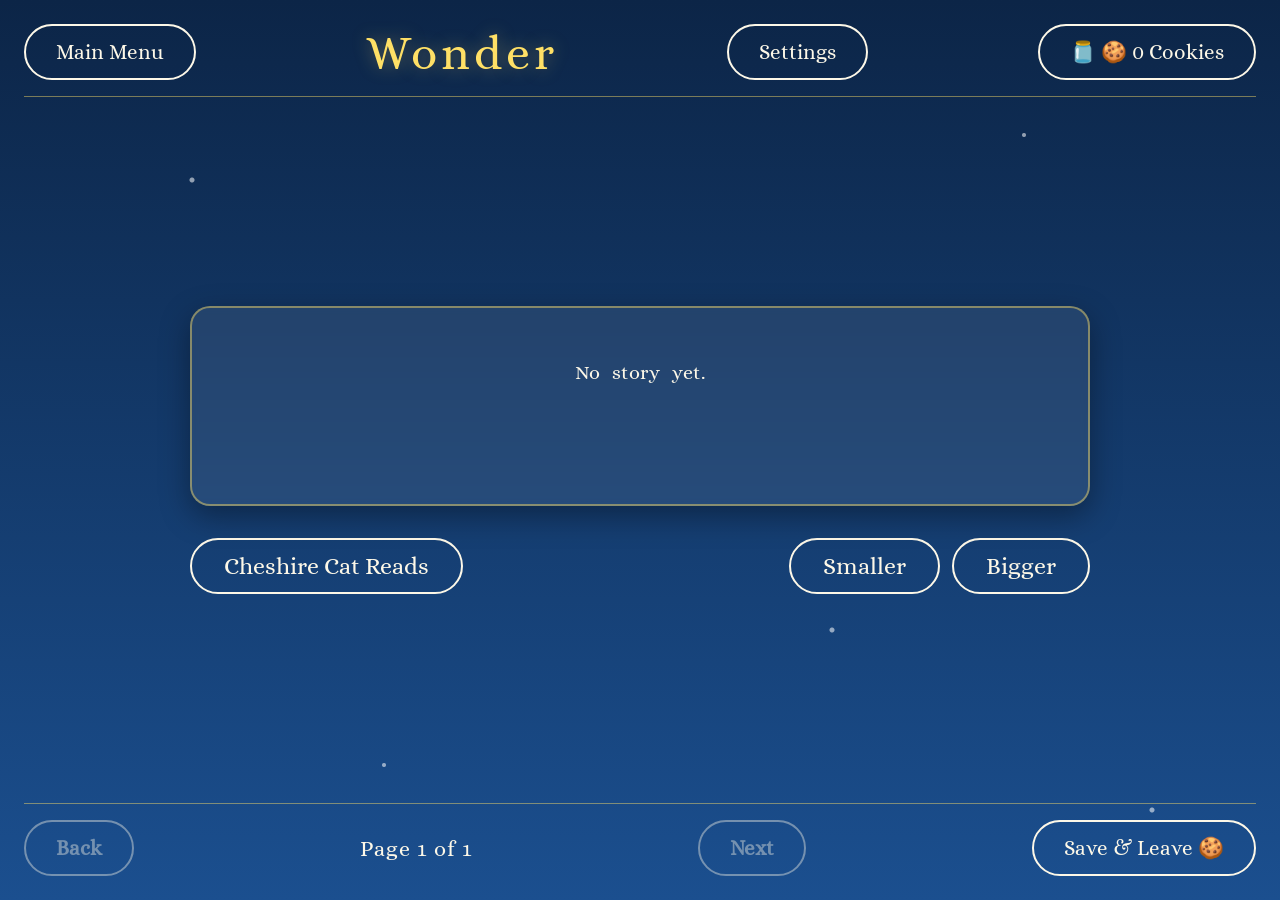
==== commit 24448f63: "Merge branch 'main' of https://github.com/nabihai1/wonder" ====
--- a/frontend/story.html
+++ b/frontend/story.html
@@ -25,10 +25,13 @@
     <div class="main">
         <div class="story-wrap">
             <p id="story-display"></p>
+            <div id="wordPreview"></div>
             <div class="text-controls">
                 <button id="catBtn">Cheshire Cat Reads</button>
-                <button id="smallerBtn" aria-label="Smaller text">Smaller</button>
-                <button id="biggerBtn" aria-label="Bigger text">Bigger</button>
+                <div class="size-buttons">
+                    <button id="smallerBtn" aria-label="Smaller text">Smaller</button>
+                    <button id="biggerBtn" aria-label="Bigger text">Bigger</button>
+                </div>
             </div>
         </div>
     </div>
@@ -37,7 +40,7 @@
         <button id="backBtn">Back</button>
         <p id="page-indicator">Page 1 of 1</p>
         <button id="nextBtn">Next</button>
-        <button id="saveStoryBtn"> Save & Leave 🍪</button>
+        <button id="saveStoryBtn">Save &amp; Leave 🍪</button>
         <button id="finishStoryBtn" style="display: none;">Finish Story 🎉</button>
     </footer>
 
@@ -66,7 +69,7 @@
         </div>
     </div>
 
-    <!--Rewards System celebration popup -->
+    <!-- Rewards popup -->
     <div id="rewardsOverlay" class="overlay hidden">
         <div class="modal reward-modal">
             <h2 id="rewardTitle">Congratulations! 🎉</h2>
@@ -87,4 +90,4 @@
 </div>
     <script src="app.js"></script>
 </body>
-</html>
+</html>
--- a/frontend/styles.css
+++ b/frontend/styles.css
@@ -103,6 +103,7 @@
 
 .footer {
     display: flex;
+    flex-wrap: wrap;
     justify-content: space-between;
     align-items: center;
     gap: 12px;
@@ -140,7 +141,13 @@
     transform: translateY(0);
 }
 
-button:focus-visible,
+
+button:focus-visible {
+    outline: 3px solid var(--accent);
+    outline-offset: 3px;
+}
+
+/*button:focus-visible,
 textarea {
     width: min(95%, 900px);
     height: 380px;
@@ -155,7 +162,7 @@
     resize: none;
     box-shadow: 0 6px 18px var(--shadow);
 }
-
+*/
 textarea:focus-visible {
     outline: 3px solid var(--accent);
     outline-offset: 3px;
@@ -193,6 +200,11 @@
     align-items: center;
     width: 100%;
     gap: 20px;
+}
+
+.size-buttons {
+    display: flex;
+    gap: 12px;
 }
 
 .text-controls button {
@@ -281,6 +293,7 @@
     padding: 2px 4px;
     border-radius: 6px;
     transition: background 0.1s ease;
+    cursor: pointer;
 }
 
 .word.highlight {
@@ -420,4 +433,4 @@
 body.letter-helper .letter-b { color: #4da6ff; font-weight: bold; }
 body.letter-helper .letter-d { color: #ff6b6b; font-weight: bold; }
 body.letter-helper .letter-p { color: #51cf66; font-weight: bold; }
-body.letter-helper .letter-q { color: #ffa94d; font-weight: bold; }+body.letter-helper .letter-q { color: #ffa94d; font-weight: bold; }
